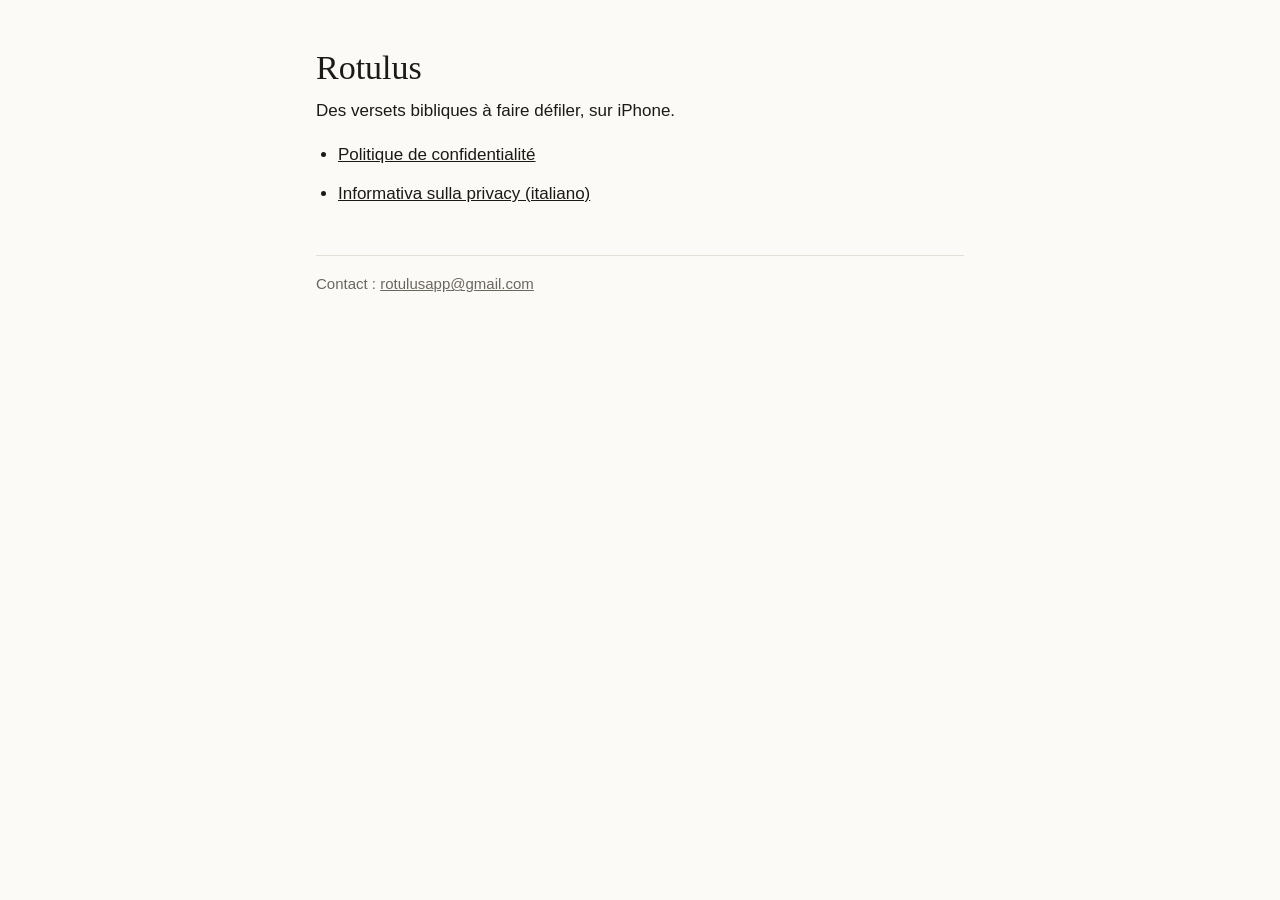
==== index.html @ 84684c8a "Site de Rotulus : politique de confidentialité (fr, it) Co-Authored-By: Claude Opus 5.5 <noreply@ant" ====
<!doctype html>
<html lang="fr">
<head>
<meta charset="utf-8">
<meta name="viewport" content="width=device-width, initial-scale=1">
<title>Rotulus</title>
<link rel="stylesheet" href="style.css">
</head>
<body>
<main>
<h1>Rotulus</h1>
<p>Des versets bibliques à faire défiler, sur iPhone.</p>
<ul>
<li><a href="confidentialite/">Politique de confidentialité</a></li>
<li><a href="it/privacy/">Informativa sulla privacy (italiano)</a></li>
</ul>
<footer>Contact : <a href="mailto:rotulusapp@gmail.com">rotulusapp@gmail.com</a></footer>
</main>
</body>
</html>
---- style.css ----
:root { --fond: #fbfaf7; --encre: #1b1a17; --doux: #6b675f; --trait: #e4e0d8; color-scheme: light dark; }
@media (prefers-color-scheme: dark) { :root { --fond: #151412; --encre: #f2efe8; --doux: #a8a399; --trait: #2e2b27; } }
* { box-sizing: border-box; }
body { margin: 0; background: var(--fond); color: var(--encre); font: 17px/1.6 -apple-system, BlinkMacSystemFont, "Segoe UI", sans-serif; }
main { max-width: 680px; margin: 0 auto; padding: 48px 16px 64px; }
h1 { font-family: Georgia, "Times New Roman", serif; font-weight: 500; font-size: 34px; line-height: 1.2; margin: 0 0 8px; }
h2 { font-size: 19px; margin: 36px 0 8px; }
p, li { margin: 0 0 12px; }
ul { padding-left: 22px; }
a { color: inherit; }
.date, .langue { color: var(--doux); font-size: 15px; }
.langue { margin-bottom: 32px; }
footer { margin-top: 48px; padding-top: 16px; border-top: 1px solid var(--trait); color: var(--doux); font-size: 15px; }
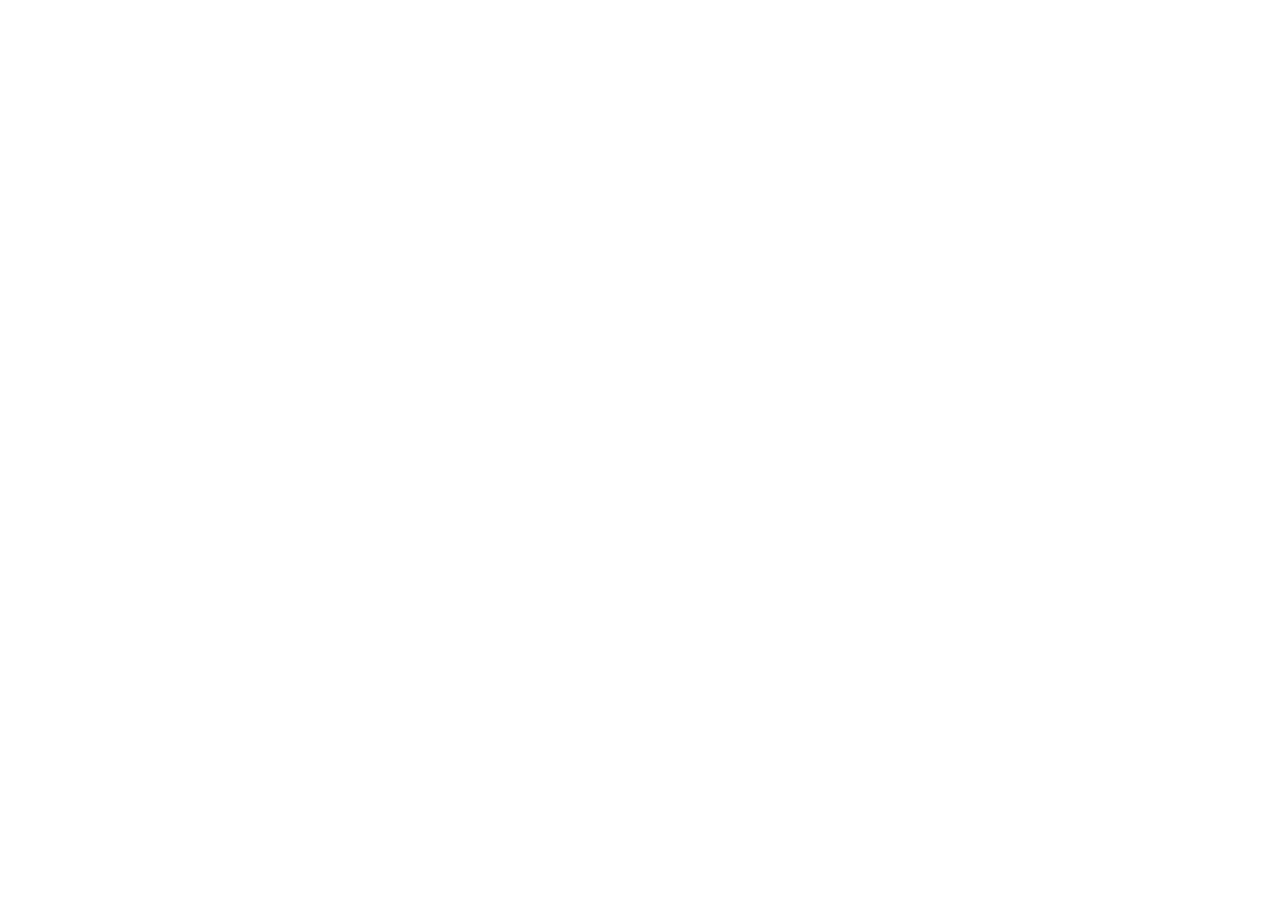
==== commit 44819de3: "Le site a déménagé sur https://rotulus.pages.dev/ : redirections Co-Authored-By: Claude Opus 5.5 <no" ====
--- a/index.html
+++ b/index.html
@@ -4,17 +4,12 @@
 <meta charset="utf-8">
 <meta name="viewport" content="width=device-width, initial-scale=1">
 <title>Rotulus</title>
-<link rel="stylesheet" href="style.css">
+<link rel="canonical" href="https://rotulus.pages.dev/">
+<meta http-equiv="refresh" content="0; url=https://rotulus.pages.dev/">
+<meta name="robots" content="noindex">
+<script>location.replace("https://rotulus.pages.dev/" + location.hash);</script>
 </head>
 <body>
-<main>
-<h1>Rotulus</h1>
-<p>Des versets bibliques à faire défiler, sur iPhone.</p>
-<ul>
-<li><a href="confidentialite/">Politique de confidentialité</a></li>
-<li><a href="it/privacy/">Informativa sulla privacy (italiano)</a></li>
-</ul>
-<footer>Contact : <a href="mailto:rotulusapp@gmail.com">rotulusapp@gmail.com</a></footer>
-</main>
+<p>Cette page a déménagé : <a href="https://rotulus.pages.dev/">Ouvrir la nouvelle page</a>.</p>
 </body>
 </html>
